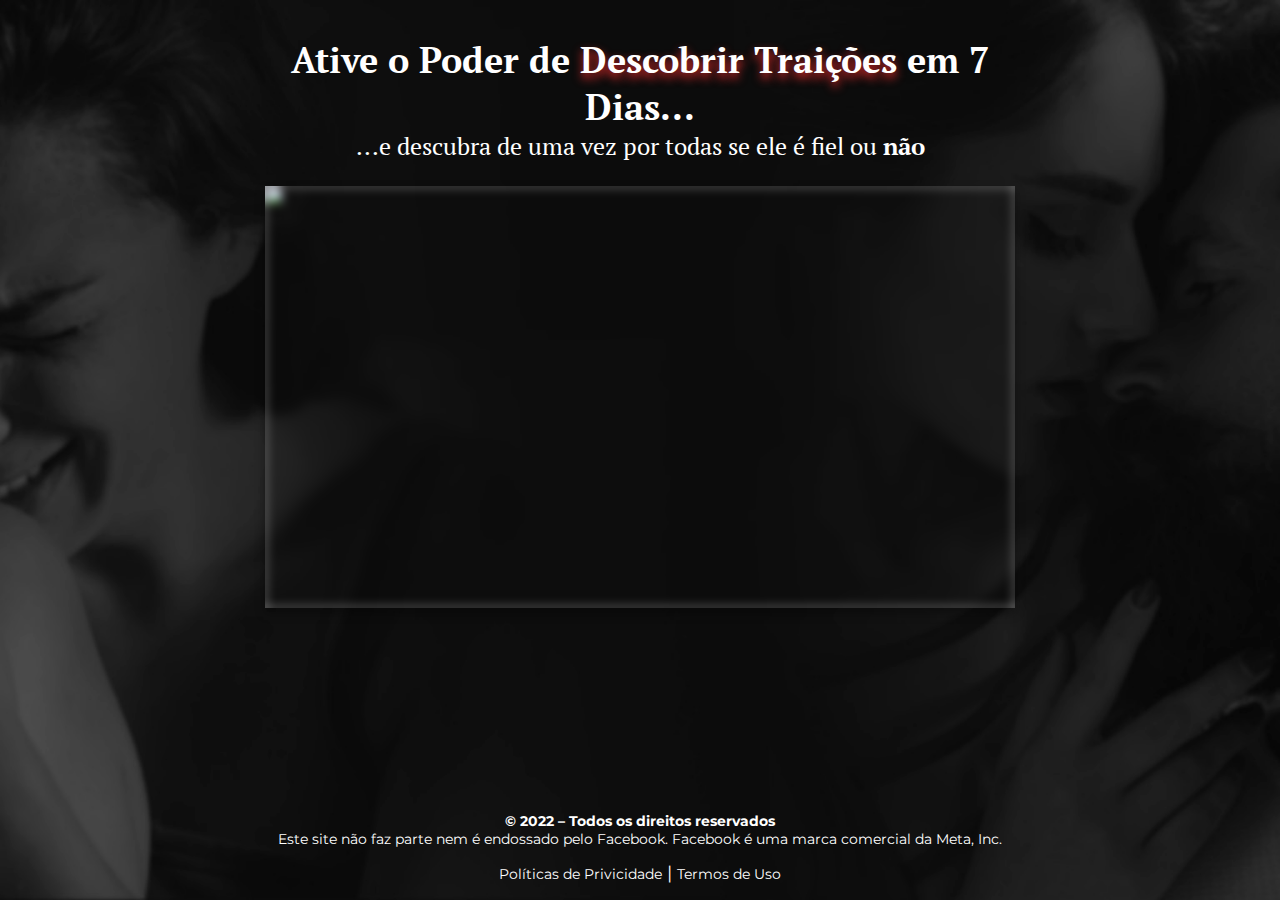
==== index.html @ 2e38fe5f "Update index.html" ====
<!DOCTYPE html>
<html lang="pt-br">
<head>
    <meta charset="UTF-8">
    <meta http-equiv="X-UA-Compatible" content="IE=edge">
    <meta name="viewport" content="width=device-width, initial-scale=1.0">

    <link rel="stylesheet" href="assets/main.css">
    <link rel="preload" href="https://scripts.converteai.net/1432cd0c-4a3d-4bf3-9022-ea140b16910c/players/62cf1bf4af2e56000a4850bd/player.js" as="script">
    <link rel="preload" href="https://cdn.converteai.net/lib/js/smartplayer/v1/smartplayer.min.js" as="script">
    <link rel="preload" href="https://images.converteai.net/1432cd0c-4a3d-4bf3-9022-ea140b16910c/players/62cf1bf4af2e56000a4850bd/thumbnail.jpg" as="image">
    <link rel="preload" href="https://cdn.converteai.net/1432cd0c-4a3d-4bf3-9022-ea140b16910c/62cf1bddaf2e56000a4850bc/playlist.m3u8" as="fetch">
    <link rel="dns-prefetch" href="https://cdn.converteai.net">
    <link rel="dns-prefetch" href="https://scripts.converteai.net">
    <link rel="dns-prefetch" href="https://images.converteai.net">
    <link rel="dns-prefetch" href="https://api.vturb.com.br">

    <!-- Meta Pixel Code -->
    <script>
      !function(f,b,e,v,n,t,s)
      {if(f.fbq)return;n=f.fbq=function(){n.callMethod?
      n.callMethod.apply(n,arguments):n.queue.push(arguments)};
      if(!f._fbq)f._fbq=n;n.push=n;n.loaded=!0;n.version='2.0';
      n.queue=[];t=b.createElement(e);t.async=!0;
      t.src=v;s=b.getElementsByTagName(e)[0];
      s.parentNode.insertBefore(t,s)}(window, document,'script',
      'https://connect.facebook.net/en_US/fbevents.js');
      fbq('init', '380566414166574');
      fbq('track', 'PageView');
    </script>
    <noscript><img height="1" width="1" style="display:none"
      src="https://www.facebook.com/tr?id=380566414166574&ev=PageView&noscript=1"
    /></noscript>
    <!-- End Meta Pixel Code -->

    <script type="text/javascript">
        setTimeout(() => {document.getElementById("cta").classList.remove("dnone"); }, 360000);
    </script>

    <title>Como Descobrir Se Ele Está Te Traindo</title>
</head>
<body>
    <header>
        <div>
            <h1>Ative o Poder de <span>Descobrir Traições</span> em 7 Dias...</h1>
            <p>...e descubra de uma vez por todas se ele é fiel ou <b>não</b></p>
        </div>
    </header>

    <main>
        <div>
            <div id="vid_62cf1bf4af2e56000a4850bd" style="position:relative;width:100%;padding: 56.25% 0 0;box-shadow: 0px 5px 10px #00000050;"><img id="thumb_62cf1bf4af2e56000a4850bd" src="https://images.converteai.net/1432cd0c-4a3d-4bf3-9022-ea140b16910c/players/62cf1bf4af2e56000a4850bd/thumbnail.jpg" style="position:absolute;top:0;left:0;width:100%;height:100%;object-fit:cover;display:block;"><div id="backdrop_62cf1bf4af2e56000a4850bd" style="position:absolute;top:0;width:100%;height:100%;-webkit-backdrop-filter:blur(5px);backdrop-filter:blur(5px);"></div></div><script type="text/javascript" id="scr_62cf1bf4af2e56000a4850bd">var s=document.createElement("script");s.src="https://scripts.converteai.net/1432cd0c-4a3d-4bf3-9022-ea140b16910c/players/62cf1bf4af2e56000a4850bd/player.js",s.async=!0,document.head.appendChild(s);</script>
            <a id="cta" class="dnone" href="https://pay.kiwify.com.br/yf91CQj">QUERO APRENDER</a>
        </div>
    </main>

    <footer>
        <div>
            <p><b>© 2022 – Todos os direitos reservados</b><br>Este site não faz parte nem é endossado pelo Facebook. Facebook é uma marca comercial da Meta, Inc.</p>
            <nav>
                <a href="privacidade.html">Políticas de Privicidade</a>
                |
                <a href="termos.html">Termos de Uso</a>
            </nav>
        </div>
    </footer>
</body>
</html>
---- assets/main.css ----
@charset "UTF-8";

@import url('https://fonts.googleapis.com/css2?family=Montserrat:wght@400;700&family=PT+Serif:wght@400;700&display=swap');

html, body {
    height: 100%;
}

body {
    display: flex;
    flex-direction: column;
    margin: 0;
    font-size: 18px;
    font-family: 'Montserrat', sans-serif;
    text-align: center;
    color: #FFFFFF;
    background-color: #141414;
    background-image: url(media/background.jpg);
    background-repeat: no-repeat;
    background-position: center;
    background-size: cover;
}

header > div, main > div, footer > div {
    max-width: 750px;
    padding: 0 16px;
    margin: auto;
}

header h1 {
    margin-top: 1em;
    margin-bottom: 0;
    font-family: 'PT Serif', serif;
}

header span {
    text-shadow: 0px 5px 10px #E22B2B;
}

header p {
    margin-top: 0;
    font-size: 24px;
    font-family: 'PT Serif', serif;
}

main {
    flex: 1 0 auto;
}

main a {
    display: block;
    margin-top: 2em;
    width: 100%;
    padding: 10px 0;
    border-radius: 15px;
    font-size: 22px;
    font-weight: 700;
    box-shadow: 0px 5px 10px rgb(60, 18, 99);
    text-decoration: none;
    color: white;
    background-color: blueviolet;
}

footer {
    padding-bottom: 16px;
    flex-shrink: 0;
}

footer p {
    font-size: 14px;
}

footer a {
    font-size: 14px;
    color: #FFFFFF;
    text-decoration: none;
}

footer a:hover {
    cursor: pointer;
    text-decoration: underline;
}

.dnone {
    display: none;
}

@media (max-width: 750px) {
    body {
        background-position: left;
    }
}
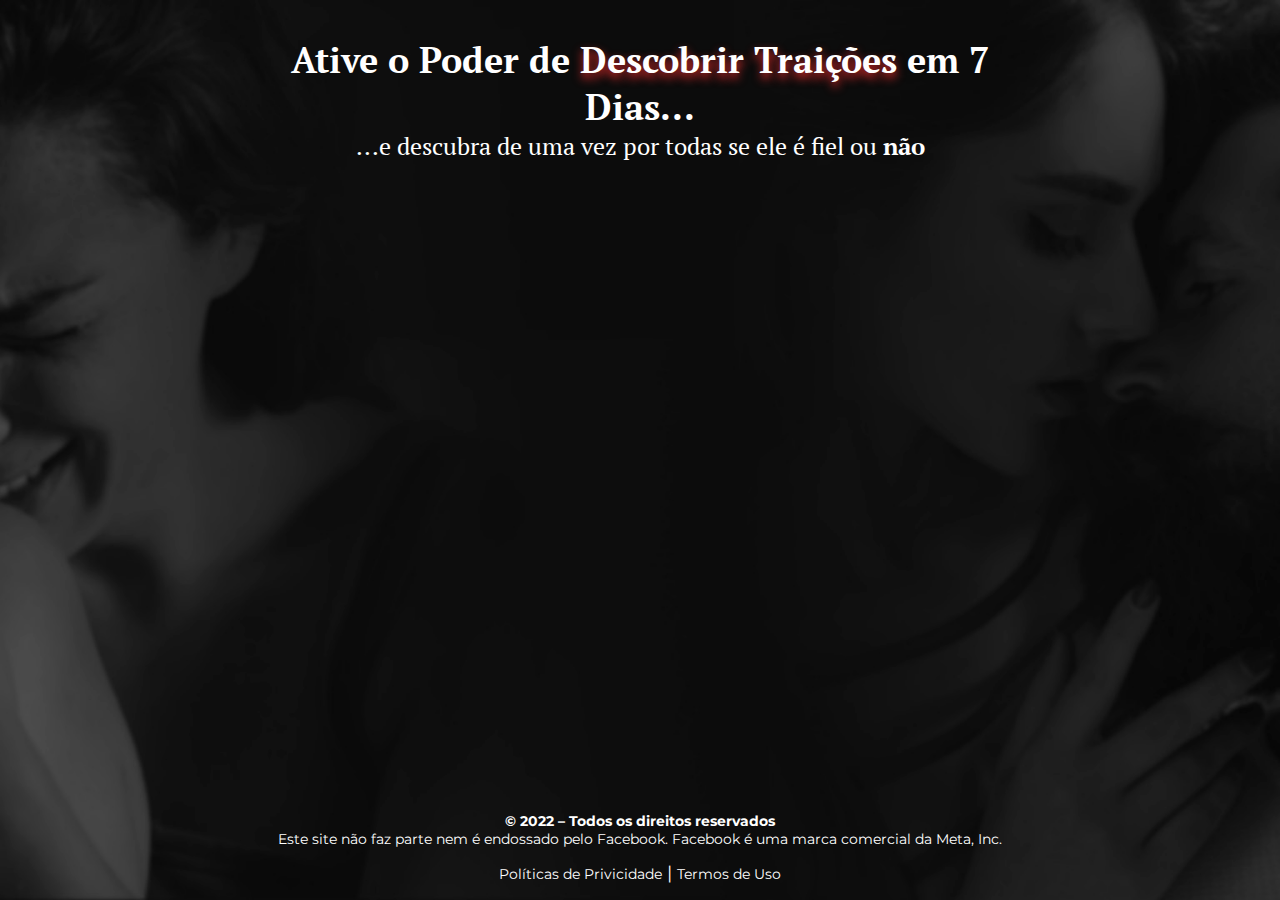
==== commit 8a350e8c: "Update index.html" ====
--- a/index.html
+++ b/index.html
@@ -49,7 +49,7 @@
 
     <main>
         <div>
-            <div id="vid_62cf1bf4af2e56000a4850bd" style="position:relative;width:100%;padding: 56.25% 0 0;box-shadow: 0px 5px 10px #00000050;"><img id="thumb_62cf1bf4af2e56000a4850bd" src="https://images.converteai.net/1432cd0c-4a3d-4bf3-9022-ea140b16910c/players/62cf1bf4af2e56000a4850bd/thumbnail.jpg" style="position:absolute;top:0;left:0;width:100%;height:100%;object-fit:cover;display:block;"><div id="backdrop_62cf1bf4af2e56000a4850bd" style="position:absolute;top:0;width:100%;height:100%;-webkit-backdrop-filter:blur(5px);backdrop-filter:blur(5px);"></div></div><script type="text/javascript" id="scr_62cf1bf4af2e56000a4850bd">var s=document.createElement("script");s.src="https://scripts.converteai.net/1432cd0c-4a3d-4bf3-9022-ea140b16910c/players/62cf1bf4af2e56000a4850bd/player.js",s.async=!0,document.head.appendChild(s);</script>
+            <div style="position:relative;padding-top:56.25%;"><iframe id="panda-5ebda6d1-47dc-4f07-8e19-8eb332cc200e" src="https://player-vz-f53e938c-9a3.tv.pandavideo.com.br/embed/?v=5ebda6d1-47dc-4f07-8e19-8eb332cc200e" style="border:none;position:absolute;top:0;left:0;" allow="accelerometer;gyroscope;autoplay;encrypted-media;picture-in-picture" allowfullscreen=true width="100%" height="100%"></iframe></div>
             <a id="cta" class="dnone" href="https://pay.kiwify.com.br/yf91CQj">QUERO APRENDER</a>
         </div>
     </main>
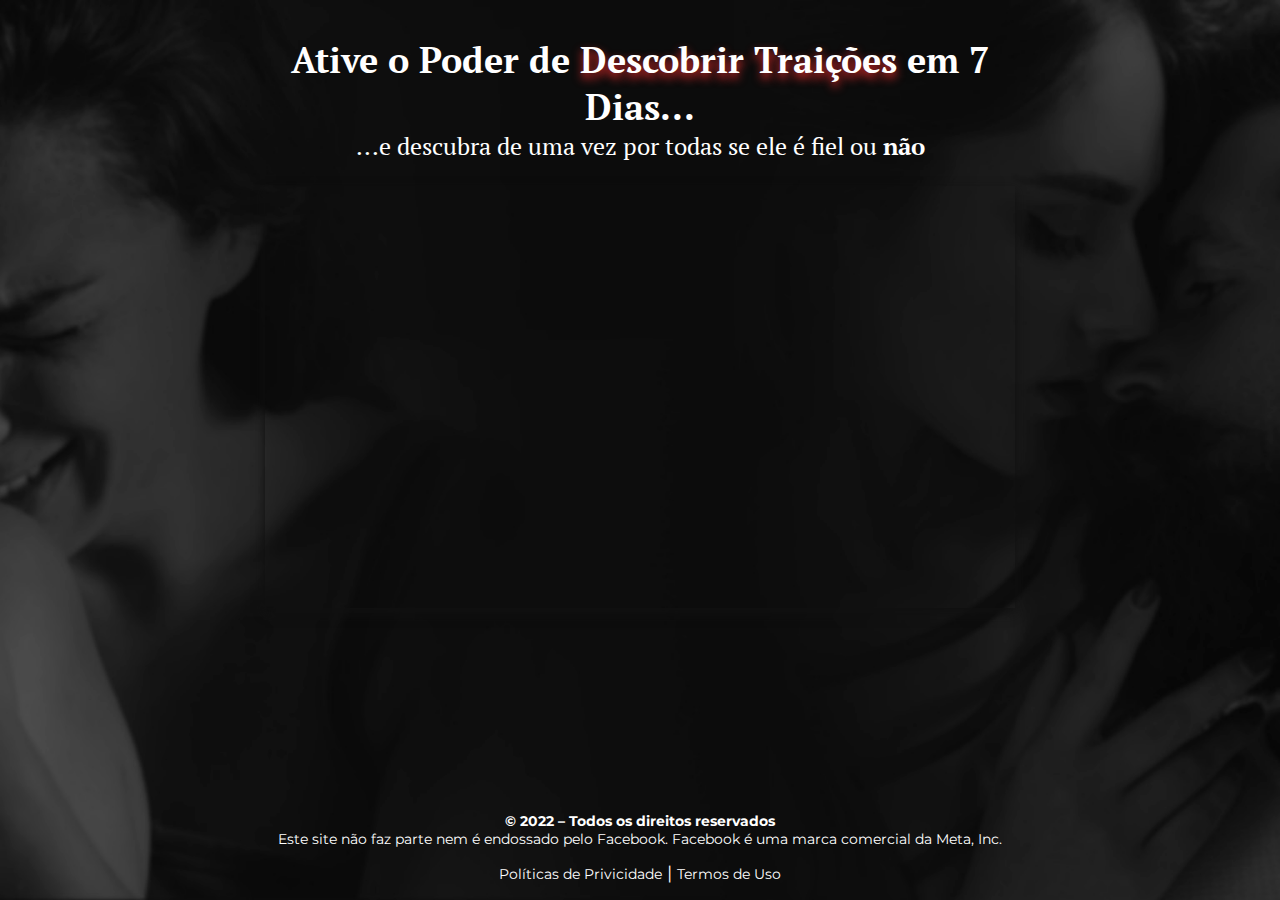
==== commit e2b61217: "Update index.html" ====
--- a/index.html
+++ b/index.html
@@ -49,7 +49,7 @@
 
     <main>
         <div>
-            <div style="position:relative;padding-top:56.25%;"><iframe id="panda-5ebda6d1-47dc-4f07-8e19-8eb332cc200e" src="https://player-vz-f53e938c-9a3.tv.pandavideo.com.br/embed/?v=5ebda6d1-47dc-4f07-8e19-8eb332cc200e" style="border:none;position:absolute;top:0;left:0;" allow="accelerometer;gyroscope;autoplay;encrypted-media;picture-in-picture" allowfullscreen=true width="100%" height="100%"></iframe></div>
+            <div style="position:relative;padding-top:56.25%;box-shadow: 0px 5px 10px #111;"><iframe id="panda-5ebda6d1-47dc-4f07-8e19-8eb332cc200e" src="https://player-vz-f53e938c-9a3.tv.pandavideo.com.br/embed/?v=5ebda6d1-47dc-4f07-8e19-8eb332cc200e" style="border:none;position:absolute;top:0;left:0;" allow="accelerometer;gyroscope;autoplay;encrypted-media;picture-in-picture" allowfullscreen=true width="100%" height="100%"></iframe></div>
             <a id="cta" class="dnone" href="https://pay.kiwify.com.br/yf91CQj">QUERO APRENDER</a>
         </div>
     </main>
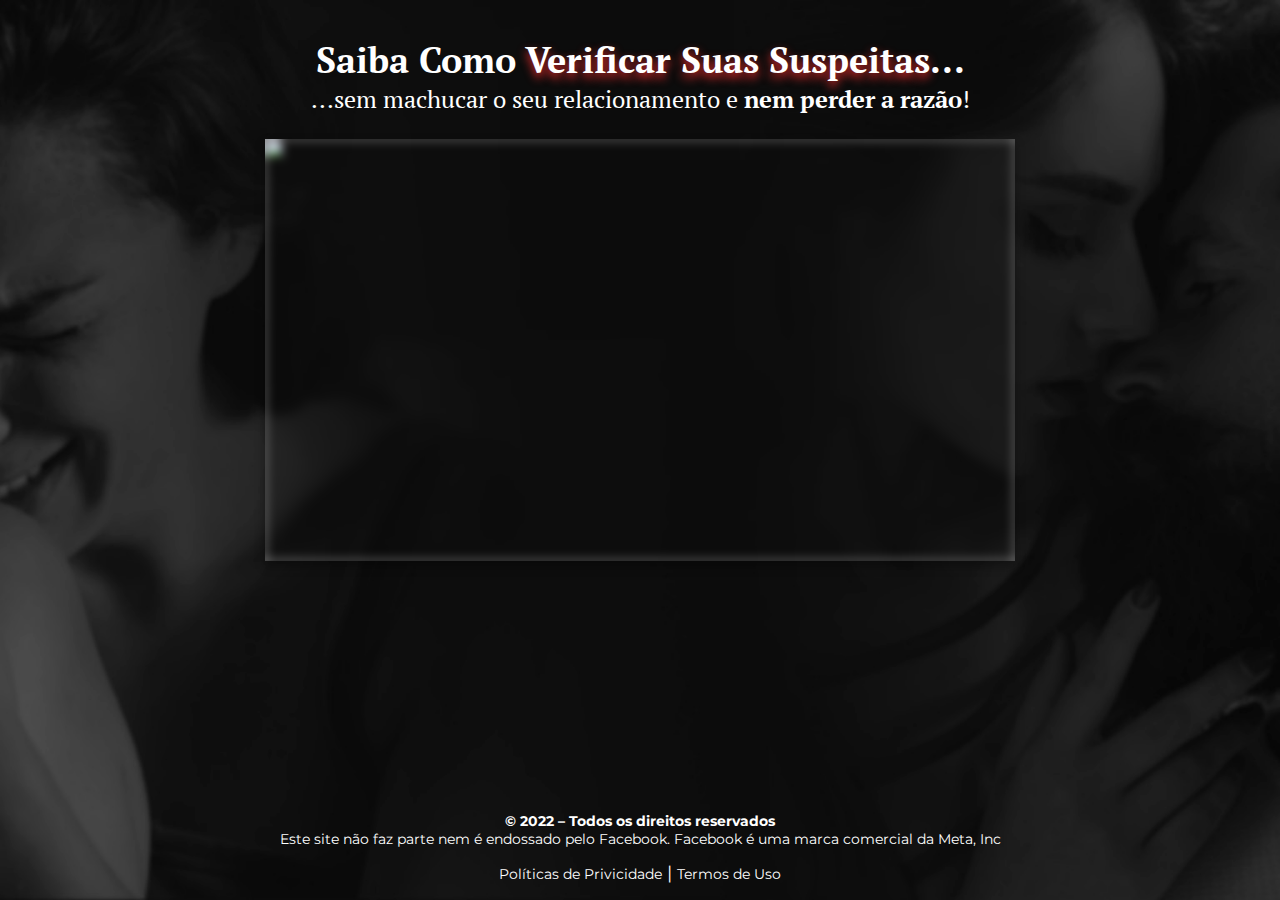
==== commit 1477178f: "Update index.html" ====
--- a/index.html
+++ b/index.html
@@ -6,32 +6,24 @@
     <meta name="viewport" content="width=device-width, initial-scale=1.0">
 
     <link rel="stylesheet" href="assets/main.css">
-    <link rel="preload" href="https://scripts.converteai.net/1432cd0c-4a3d-4bf3-9022-ea140b16910c/players/62cf1bf4af2e56000a4850bd/player.js" as="script">
-    <link rel="preload" href="https://cdn.converteai.net/lib/js/smartplayer/v1/smartplayer.min.js" as="script">
-    <link rel="preload" href="https://images.converteai.net/1432cd0c-4a3d-4bf3-9022-ea140b16910c/players/62cf1bf4af2e56000a4850bd/thumbnail.jpg" as="image">
-    <link rel="preload" href="https://cdn.converteai.net/1432cd0c-4a3d-4bf3-9022-ea140b16910c/62cf1bddaf2e56000a4850bc/playlist.m3u8" as="fetch">
-    <link rel="dns-prefetch" href="https://cdn.converteai.net">
-    <link rel="dns-prefetch" href="https://scripts.converteai.net">
-    <link rel="dns-prefetch" href="https://images.converteai.net">
-    <link rel="dns-prefetch" href="https://api.vturb.com.br">
 
     <!-- Meta Pixel Code -->
     <script>
-      !function(f,b,e,v,n,t,s)
-      {if(f.fbq)return;n=f.fbq=function(){n.callMethod?
-      n.callMethod.apply(n,arguments):n.queue.push(arguments)};
-      if(!f._fbq)f._fbq=n;n.push=n;n.loaded=!0;n.version='2.0';
-      n.queue=[];t=b.createElement(e);t.async=!0;
-      t.src=v;s=b.getElementsByTagName(e)[0];
-      s.parentNode.insertBefore(t,s)}(window, document,'script',
-      'https://connect.facebook.net/en_US/fbevents.js');
-      fbq('init', '380566414166574');
-      fbq('track', 'PageView');
-    </script>
-    <noscript><img height="1" width="1" style="display:none"
-      src="https://www.facebook.com/tr?id=380566414166574&ev=PageView&noscript=1"
-    /></noscript>
-    <!-- End Meta Pixel Code -->
+        !function(f,b,e,v,n,t,s)
+        {if(f.fbq)return;n=f.fbq=function(){n.callMethod?
+        n.callMethod.apply(n,arguments):n.queue.push(arguments)};
+        if(!f._fbq)f._fbq=n;n.push=n;n.loaded=!0;n.version='2.0';
+        n.queue=[];t=b.createElement(e);t.async=!0;
+        t.src=v;s=b.getElementsByTagName(e)[0];
+        s.parentNode.insertBefore(t,s)}(window, document,'script',
+        'https://connect.facebook.net/en_US/fbevents.js');
+        fbq('init', '380566414166574');
+        fbq('track', 'PageView');
+        </script>
+        <noscript><img height="1" width="1" style="display:none"
+        src="https://www.facebook.com/tr?id=380566414166574&ev=PageView&noscript=1"
+        /></noscript>
+        <!-- End Meta Pixel Code -->
 
     <script type="text/javascript">
         setTimeout(() => {document.getElementById("cta").classList.remove("dnone"); }, 360000);
@@ -42,21 +34,21 @@
 <body>
     <header>
         <div>
-            <h1>Ative o Poder de <span>Descobrir Traições</span> em 7 Dias...</h1>
-            <p>...e descubra de uma vez por todas se ele é fiel ou <b>não</b></p>
+            <h1>Saiba Como <span>Verificar Suas Suspeitas</span>...</h1>
+            <p>...sem machucar o seu relacionamento e <b>nem perder a razão</b>!</p>
         </div>
     </header>
 
     <main>
         <div>
-            <div style="position:relative;padding-top:56.25%;box-shadow: 0px 5px 10px #111;"><iframe id="panda-5ebda6d1-47dc-4f07-8e19-8eb332cc200e" src="https://player-vz-f53e938c-9a3.tv.pandavideo.com.br/embed/?v=5ebda6d1-47dc-4f07-8e19-8eb332cc200e" style="border:none;position:absolute;top:0;left:0;" allow="accelerometer;gyroscope;autoplay;encrypted-media;picture-in-picture" allowfullscreen=true width="100%" height="100%"></iframe></div>
-            <a id="cta" class="dnone" href="https://pay.kiwify.com.br/yf91CQj">QUERO APRENDER</a>
+            <div id="vid_62cf1bf4af2e56000a4850bd" style="position:relative;width:100%;padding: 56.25% 0 0;box-shadow: 0px 5px 10px #00000050;"><img id="thumb_62cf1bf4af2e56000a4850bd" src="https://images.converteai.net/1432cd0c-4a3d-4bf3-9022-ea140b16910c/players/62cf1bf4af2e56000a4850bd/thumbnail.jpg" style="position:absolute;top:0;left:0;width:100%;height:100%;object-fit:cover;display:block;"><div id="backdrop_62cf1bf4af2e56000a4850bd" style="position:absolute;top:0;width:100%;height:100%;-webkit-backdrop-filter:blur(5px);backdrop-filter:blur(5px);"></div></div><script type="text/javascript" id="scr_62cf1bf4af2e56000a4850bd">var s=document.createElement("script");s.src="https://scripts.converteai.net/1432cd0c-4a3d-4bf3-9022-ea140b16910c/players/62cf1bf4af2e56000a4850bd/player.js",s.async=!0,document.head.appendChild(s);</script>
+            <a id="cta" class="dnone" href="https://pay.kiwify.com.br/yf91CQj">Quero aprender</a>
         </div>
     </main>
 
     <footer>
         <div>
-            <p><b>© 2022 – Todos os direitos reservados</b><br>Este site não faz parte nem é endossado pelo Facebook. Facebook é uma marca comercial da Meta, Inc.</p>
+            <p><b>© 2022 – Todos os direitos reservados</b><br>Este site não faz parte nem é endossado pelo Facebook. Facebook é uma marca comercial da Meta, Inc</p>
             <nav>
                 <a href="privacidade.html">Políticas de Privicidade</a>
                 |
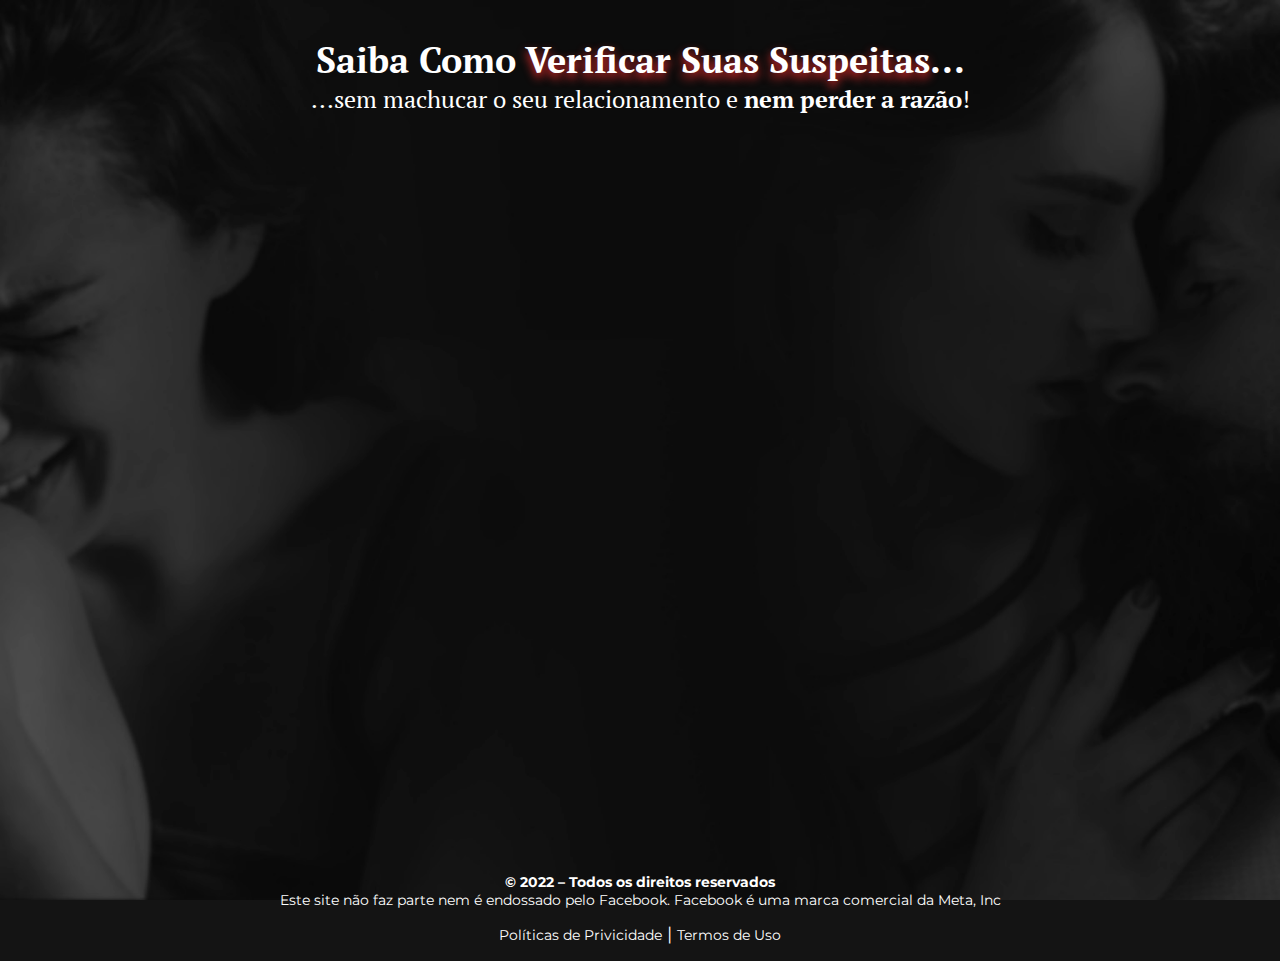
==== commit fe9d9e99: "Update index.html" ====
--- a/index.html
+++ b/index.html
@@ -40,10 +40,7 @@
     </header>
 
     <main>
-        <div>
-            <div id="vid_62cf1bf4af2e56000a4850bd" style="position:relative;width:100%;padding: 56.25% 0 0;box-shadow: 0px 5px 10px #00000050;"><img id="thumb_62cf1bf4af2e56000a4850bd" src="https://images.converteai.net/1432cd0c-4a3d-4bf3-9022-ea140b16910c/players/62cf1bf4af2e56000a4850bd/thumbnail.jpg" style="position:absolute;top:0;left:0;width:100%;height:100%;object-fit:cover;display:block;"><div id="backdrop_62cf1bf4af2e56000a4850bd" style="position:absolute;top:0;width:100%;height:100%;-webkit-backdrop-filter:blur(5px);backdrop-filter:blur(5px);"></div></div><script type="text/javascript" id="scr_62cf1bf4af2e56000a4850bd">var s=document.createElement("script");s.src="https://scripts.converteai.net/1432cd0c-4a3d-4bf3-9022-ea140b16910c/players/62cf1bf4af2e56000a4850bd/player.js",s.async=!0,document.head.appendChild(s);</script>
-            <a id="cta" class="dnone" href="https://pay.kiwify.com.br/yf91CQj">Quero aprender</a>
-        </div>
+<div style="position:relative;padding-top:56.25%;"><iframe id="panda-5ebda6d1-47dc-4f07-8e19-8eb332cc200e" src="https://player-vz-f53e938c-9a3.tv.pandavideo.com.br/embed/?v=5ebda6d1-47dc-4f07-8e19-8eb332cc200e" style="border:none;position:absolute;top:0;left:0;" allow="accelerometer;gyroscope;autoplay;encrypted-media;picture-in-picture" allowfullscreen=true width="100%" height="100%"></iframe></div>
     </main>
 
     <footer>
--- a/assets/main.css
+++ b/assets/main.css
@@ -49,13 +49,14 @@
 
 main a {
     display: block;
-    margin-top: 2em;
-    width: 100%;
+    margin: 1.2em auto 0 auto;
+    width: 80%;
     padding: 10px 0;
     border-radius: 15px;
-    font-size: 22px;
+    font-size: 26px;
     font-weight: 700;
     box-shadow: 0px 5px 10px rgb(60, 18, 99);
+    text-shadow: 0px 1px 2px rgb(60, 18, 99);
     text-decoration: none;
     color: white;
     background-color: blueviolet;
@@ -85,8 +86,12 @@
     display: none;
 }
 
+#vid_62cf1bf4af2e56000a4850bd {
+    box-shadow: 0px 5px 10px rgb(60, 18, 99);
+}
+
 @media (max-width: 750px) {
     body {
         background-position: left;
     }
-}+}
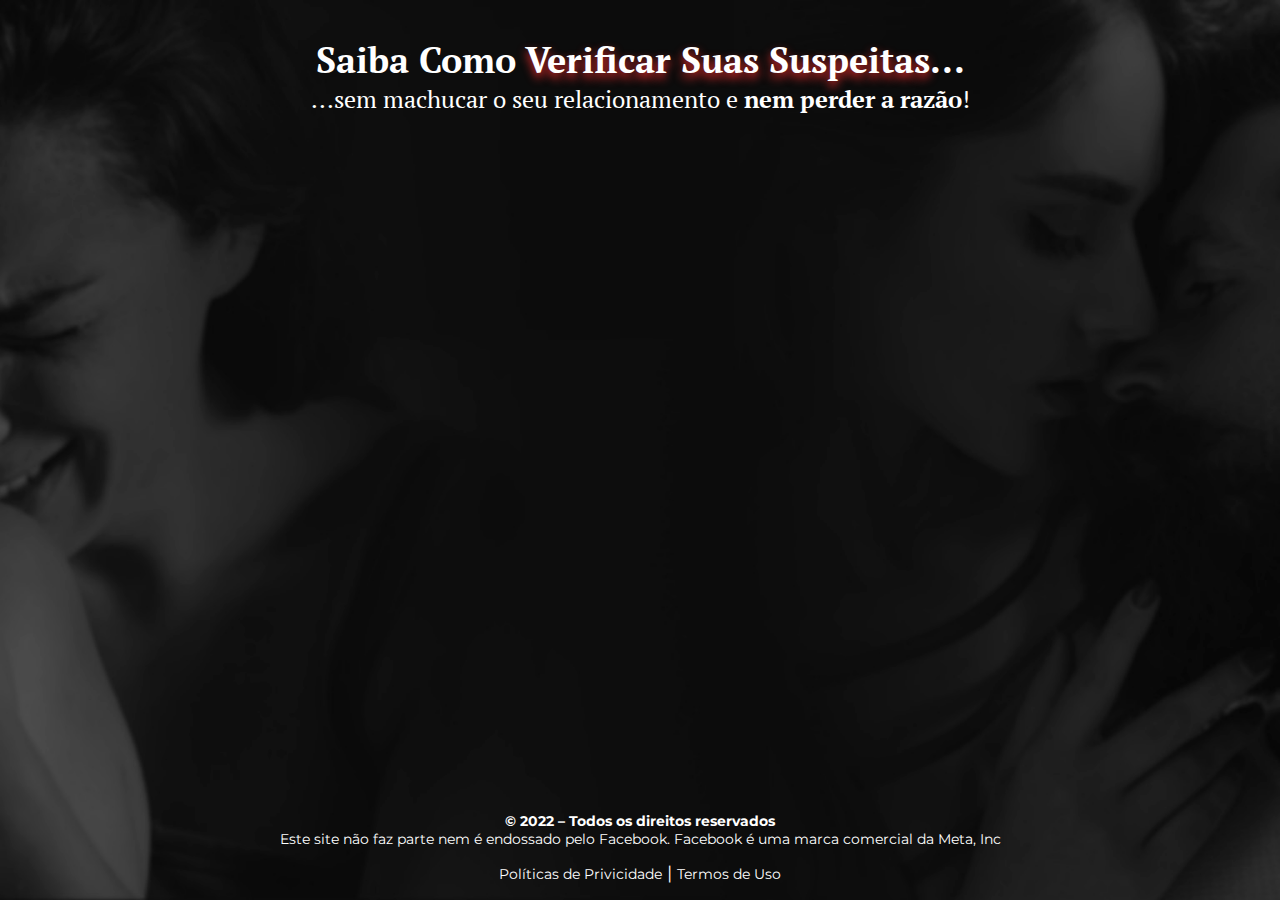
==== commit 7f73cebe: "Update index.html" ====
--- a/index.html
+++ b/index.html
@@ -40,7 +40,9 @@
     </header>
 
     <main>
-<div style="position:relative;padding-top:56.25%;"><iframe id="panda-5ebda6d1-47dc-4f07-8e19-8eb332cc200e" src="https://player-vz-f53e938c-9a3.tv.pandavideo.com.br/embed/?v=5ebda6d1-47dc-4f07-8e19-8eb332cc200e" style="border:none;position:absolute;top:0;left:0;" allow="accelerometer;gyroscope;autoplay;encrypted-media;picture-in-picture" allowfullscreen=true width="100%" height="100%"></iframe></div>
+        <div>
+            <div style="position:relative;padding-top:56.25%;"><iframe id="panda-5ebda6d1-47dc-4f07-8e19-8eb332cc200e" src="https://player-vz-f53e938c-9a3.tv.pandavideo.com.br/embed/?v=5ebda6d1-47dc-4f07-8e19-8eb332cc200e" style="border:none;position:absolute;top:0;left:0;" allow="accelerometer;gyroscope;autoplay;encrypted-media;picture-in-picture" allowfullscreen=true width="100%" height="100%"></iframe></div>
+        </div>
     </main>
 
     <footer>
